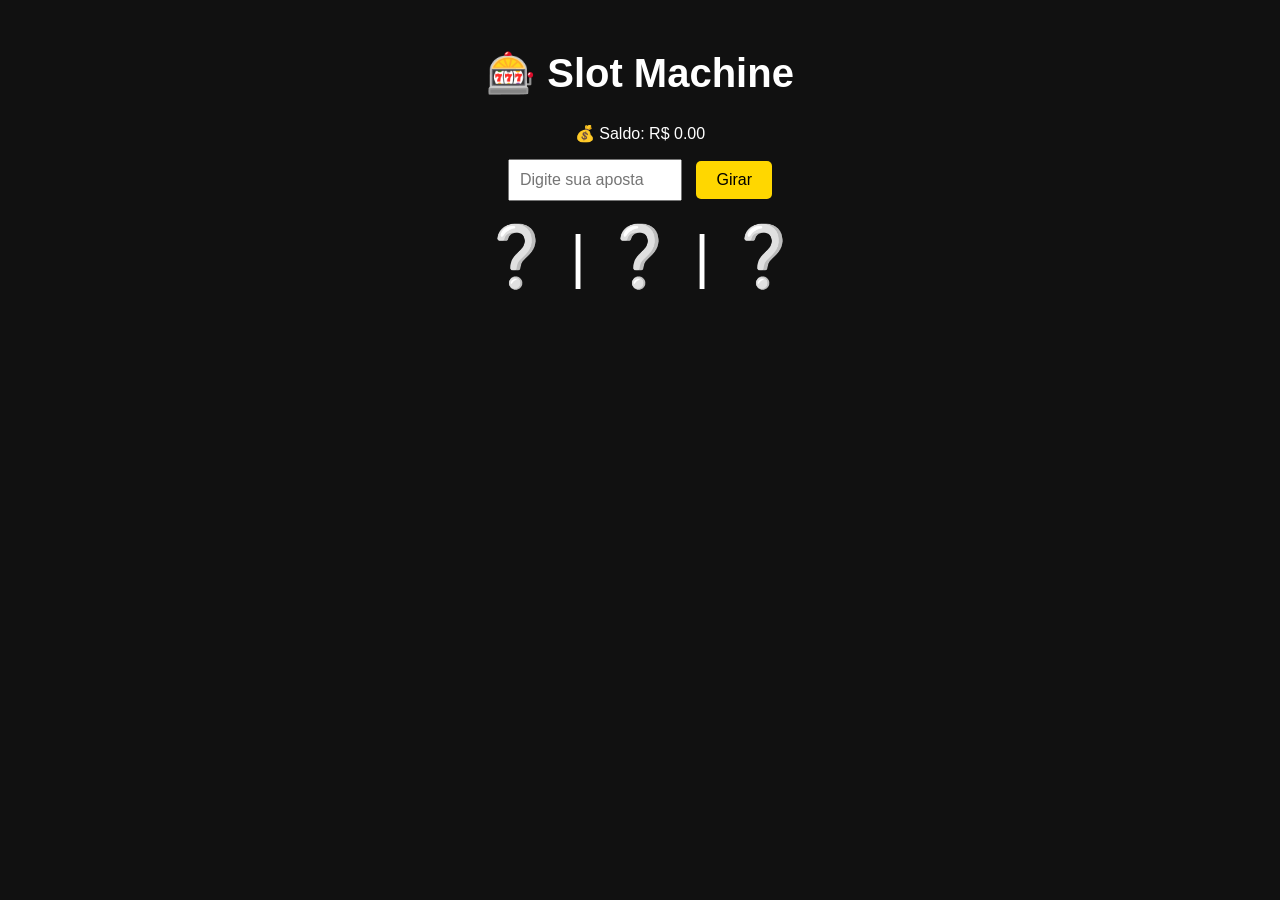
==== index.html @ 0dff55f0 "cassino.html" ====
<!DOCTYPE html>
<html lang="pt-BR">
<head>
  <meta charset="UTF-8">
  <title>🎰 Cassino</title>
  <link rel="stylesheet" href="style.css">
</head>
<body>

<h1>🎰 Slot Machine</h1>

<p>💰 Saldo: R$ <span id="saldo">0</span></p>

<input type="number" id="aposta" placeholder="Digite sua aposta">
<button id="btnGirar">Girar</button>

<div class="slot" id="resultado">❔ | ❔ | ❔</div>

<p id="mensagem"></p>

<script src="script.js"></script>
</body>
</html>
---- style.css ----
body {
  background: #111;
  color: white;
  font-family: Arial, sans-serif;
  text-align: center;
  margin-top: 50px;
}

h1 {
  font-size: 40px;
}

.slot {
  font-size: 60px;
  margin: 20px;
}

input {
  padding: 10px;
  font-size: 16px;
  width: 150px;
}

button {
  padding: 10px 20px;
  font-size: 16px;
  margin-left: 10px;
  cursor: pointer;
  border: none;
  background: gold;
  color: black;
  border-radius: 5px;
}

button:hover {
  background: orange;
}
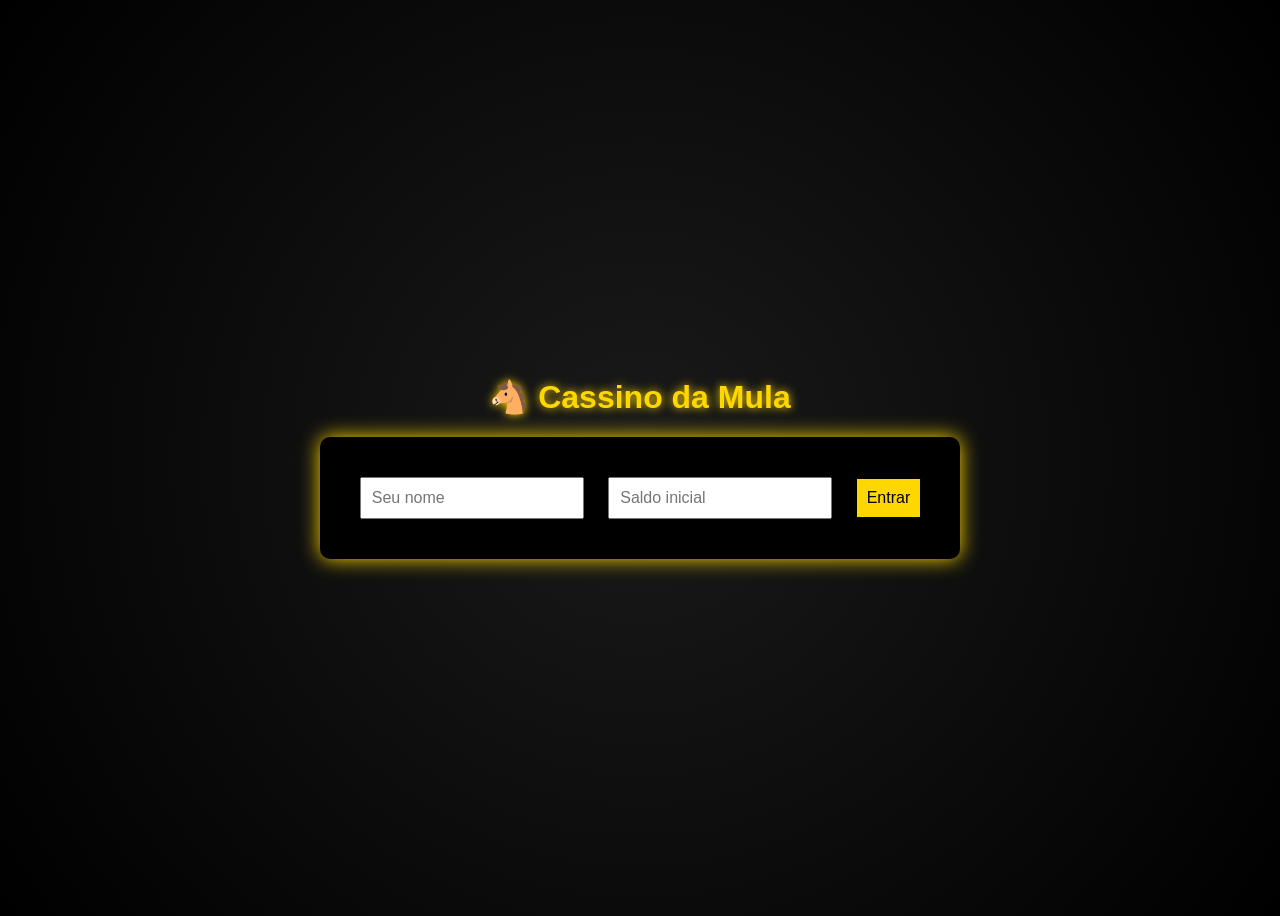
==== commit 060b4a79: "cassino.html alteração menu" ====
--- a/index.html
+++ b/index.html
@@ -2,22 +2,35 @@
 <html lang="pt-BR">
 <head>
   <meta charset="UTF-8">
-  <title>🎰 Cassino</title>
+  <title>🐴 Cassino da Mula</title>
   <link rel="stylesheet" href="style.css">
 </head>
-<body>
+<body class="menu">
 
-<h1>🎰 Slot Machine</h1>
+<h1>🐴 Cassino da Mula</h1>
 
-<p>💰 Saldo: R$ <span id="saldo">0</span></p>
+<div class="card">
+  <input type="text" id="nome" placeholder="Seu nome">
+  <input type="number" id="saldoInicial" placeholder="Saldo inicial">
+  <button onclick="entrar()">Entrar</button>
+</div>
 
-<input type="number" id="aposta" placeholder="Digite sua aposta">
-<button id="btnGirar">Girar</button>
+<script>
+function entrar() {
+  const nome = document.getElementById("nome").value;
+  const saldo = Number(document.getElementById("saldoInicial").value);
 
-<div class="slot" id="resultado">❔ | ❔ | ❔</div>
+  if (!nome || saldo <= 0) {
+    alert("Preencha tudo corretamente!");
+    return;
+  }
 
-<p id="mensagem"></p>
+  localStorage.setItem("nome", nome);
+  localStorage.setItem("saldo", saldo);
 
-<script src="script.js"></script>
+  window.location.href = "jogo.html";
+}
+</script>
+
 </body>
 </html>
--- a/style.css
+++ b/style.css
@@ -1,37 +1,48 @@
 body {
-  background: #111;
+  font-family: Arial;
+  text-align: center;
+  background: radial-gradient(circle, #1a1a1a, #000);
   color: white;
-  font-family: Arial, sans-serif;
-  text-align: center;
-  margin-top: 50px;
+}
+
+.menu {
+  display: flex;
+  flex-direction: column;
+  align-items: center;
+  justify-content: center;
+  height: 100vh;
+}
+
+.card {
+  background: #000;
+  padding: 30px;
+  border-radius: 10px;
+  box-shadow: 0 0 20px gold;
 }
 
 h1 {
-  font-size: 40px;
+  color: gold;
+  text-shadow: 0 0 10px gold;
+}
+
+input, button {
+  padding: 10px;
+  margin: 10px;
+  font-size: 16px;
+}
+
+button {
+  background: gold;
+  border: none;
+  cursor: pointer;
 }
 
 .slot {
+  display: inline-block;
   font-size: 60px;
-  margin: 20px;
-}
-
-input {
-  padding: 10px;
-  font-size: 16px;
-  width: 150px;
-}
-
-button {
-  padding: 10px 20px;
-  font-size: 16px;
-  margin-left: 10px;
-  cursor: pointer;
-  border: none;
-  background: gold;
-  color: black;
-  border-radius: 5px;
-}
-
-button:hover {
-  background: orange;
+  margin: 15px;
+  padding: 20px;
+  border: 3px solid gold;
+  border-radius: 10px;
+  box-shadow: 0 0 15px gold;
 }
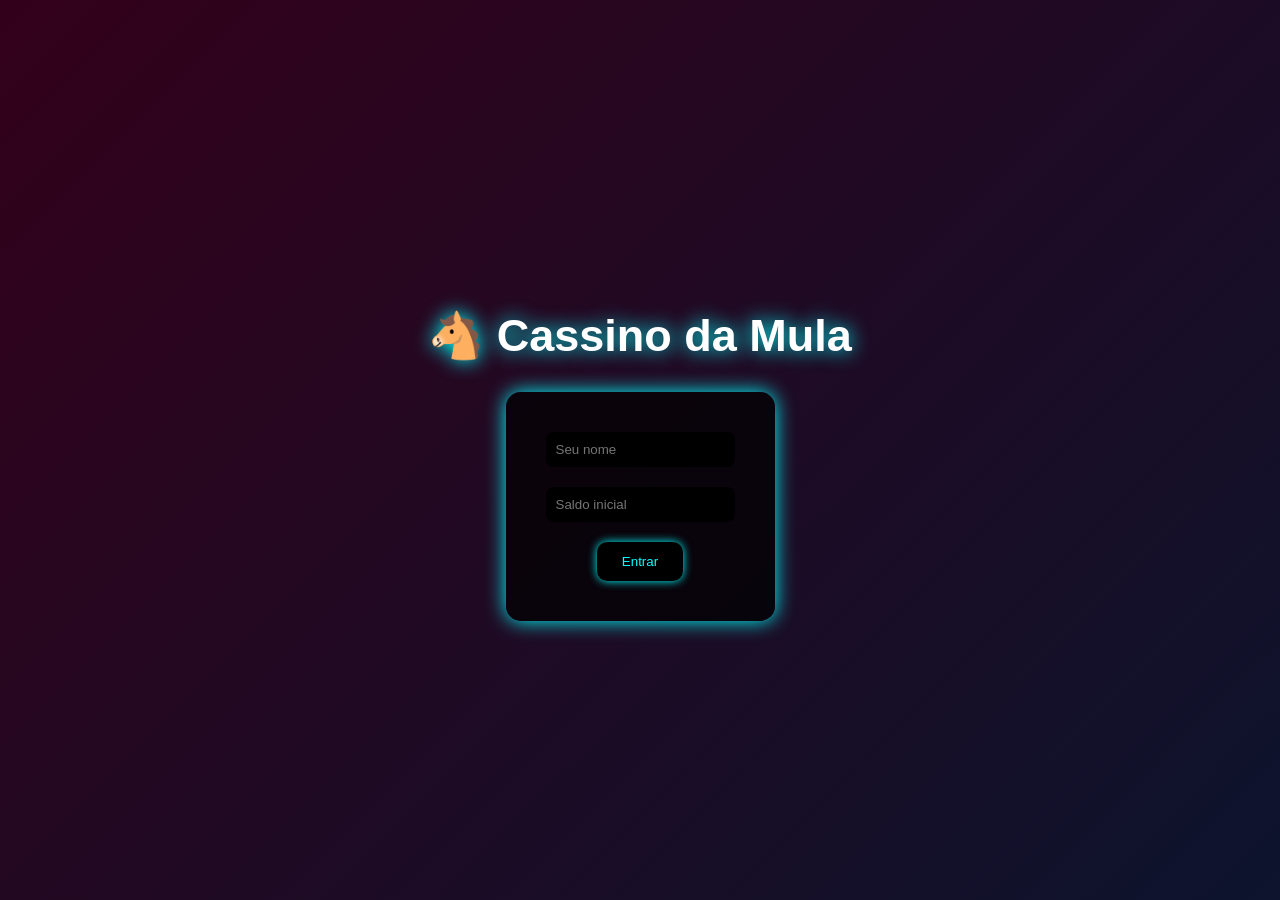
==== commit 38fa1613: "mula 1.0" ====
--- a/index.html
+++ b/index.html
@@ -21,7 +21,7 @@
   const saldo = Number(document.getElementById("saldoInicial").value);
 
   if (!nome || saldo <= 0) {
-    alert("Preencha tudo corretamente!");
+    alert("Preencha tudo!");
     return;
   }
 
--- a/style.css
+++ b/style.css
@@ -1,48 +1,106 @@
-body {
-  font-family: Arial;
-  text-align: center;
-  background: radial-gradient(circle, #1a1a1a, #000);
-  color: white;
+@keyframes fundoAnimado {
+  0% { background-position: 0% 50%; }
+  50% { background-position: 100% 50%; }
+  100% { background-position: 0% 50%; }
 }
 
-.menu {
+body {
+  font-family: Arial, sans-serif;
+  text-align: center;
+  color: white;
+  margin: 0;
+
+  background: linear-gradient(-45deg, #0f0f0f, #1a0033, #001a33, #33001a);
+  background-size: 400% 400%;
+  animation: fundoAnimado 10s ease infinite;
+}
+
+/* CENTRALIZAR MENU */
+body.menu {
+  display: flex;
+  justify-content: center;
+  align-items: center;
+  height: 100vh;
+  flex-direction: column;
+}
+
+/* TÍTULO */
+h1 {
+  font-size: 45px;
+  text-shadow: 0 0 20px #0ff;
+}
+
+/* CARD */
+.card {
+  background: rgba(0,0,0,0.7);
+  padding: 30px;
+  border-radius: 15px;
   display: flex;
   flex-direction: column;
   align-items: center;
-  justify-content: center;
-  height: 100vh;
+  box-shadow: 0 0 20px #0ff;
 }
 
-.card {
-  background: #000;
-  padding: 30px;
-  border-radius: 10px;
-  box-shadow: 0 0 20px gold;
+/* INPUT */
+input {
+  padding: 10px;
+  margin: 10px;
+  border-radius: 8px;
+  border: none;
+  background: black;
+  color: #0ff;
 }
 
-h1 {
-  color: gold;
-  text-shadow: 0 0 10px gold;
+/* BOTÃO */
+button {
+  padding: 12px 25px;
+  margin: 10px;
+  border-radius: 10px;
+  border: none;
+  cursor: pointer;
+  background: black;
+  color: #0ff;
+  box-shadow: 0 0 10px #0ff;
 }
 
-input, button {
-  padding: 10px;
-  margin: 10px;
-  font-size: 16px;
+button:hover {
+  transform: scale(1.1);
 }
 
-button {
-  background: gold;
-  border: none;
-  cursor: pointer;
+/* SLOTS */
+.slot {
+  display: inline-block;
+  font-size: 70px;
+  margin: 15px;
+  padding: 20px;
+  border-radius: 15px;
+  background: black;
+  box-shadow: 0 0 20px #ff00ff;
 }
 
-.slot {
-  display: inline-block;
-  font-size: 60px;
-  margin: 15px;
-  padding: 20px;
-  border: 3px solid gold;
-  border-radius: 10px;
-  box-shadow: 0 0 15px gold;
+/* TEXTO */
+#mensagem {
+  font-size: 20px;
+  margin-top: 20px;
+}
+
+/* EFEITOS */
+.efeitos {
+  position: fixed;
+  top: 0;
+  left: 0;
+  width: 100%;
+  height: 100%;
+  pointer-events: none;
+}
+
+.item {
+  position: absolute;
+  font-size: 30px;
+  animation: cair linear forwards;
+}
+
+@keyframes cair {
+  0% { transform: translateY(-50px); }
+  100% { transform: translateY(100vh); opacity: 0; }
 }
